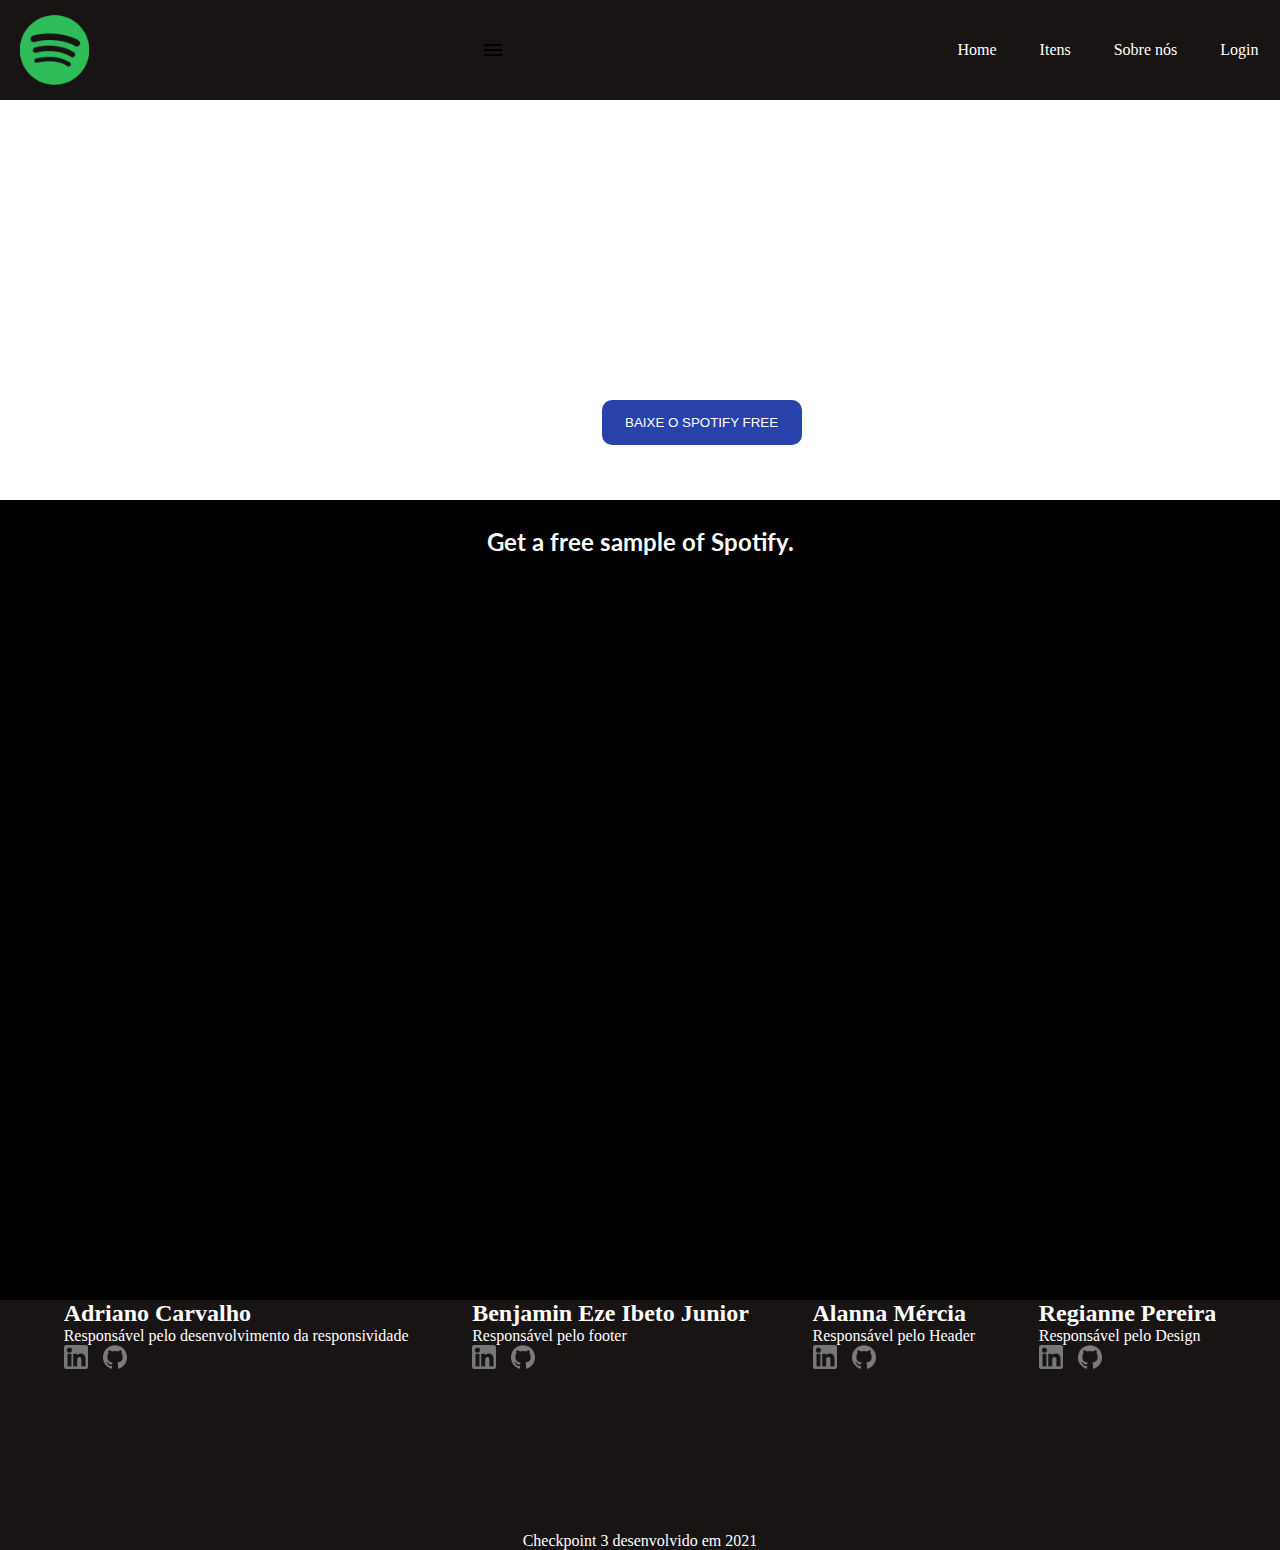
==== Área dos Itens Spotify/index.html @ 7e41a1eb "Adicionei arquivos" ====
<!DOCTYPE html>
<html lang="pt-BR">
<head>
    <meta charset="UTF-8">
    <meta http-equiv="X-UA-Compatible" content="IE=edge">
    <meta name="viewport" content="width=device-width, initial-scale=1.0">
    <title>Prática com CSS-SASS</title>
    <link rel="stylesheet" href="https://fonts.googleapis.com/css2?family=Material+Symbols+Outlined:opsz,wght,FILL,GRAD@20..48,100..700,0..1,-50..200" />
    <link rel="stylesheet" href="estilos.css/header.css">
    <link rel="stylesheet" href="estilos.css/banner.css">
    <link rel="stylesheet" href="estilos.css/main.css">
    <link rel="stylesheet" href="estilos.css/footer.css">
    <link rel="stylesheet" href="estilos.css/mediaquery.css">
    
</head>
<body>
    <header>
    
        <img src="imagens/Logo-spotify.png" alt="" class="logo-spotify">

        

        <span class="material-symbols-outlined">
                menu
        </span>


        <nav>
            <ul>
                <li><a href="/Página da Marília/index.html" target="_blank">Home</a></li>
                <li><a href="/Projeto Spotify Checkpoint/index.html">Itens</a></li>
                <li><a href="#area-do-footer" target="_blank">Sobre nós</a></li>
                <li><a href="/Página de login/index.html">Login</a></li>
            </ul>
        </nav>
    </header>

    <section class="section-banner">
        <button>BAIXE O SPOTIFY FREE</button>
    </section>

    <main>
        <section class="section-cards-main">
            <h2>Get a free sample of Spotify.</h2>

            <section class="section-albums1" id="primeira-section-albums">

                <div class="album1">
                    <iframe style="border-radius:12px" src="https://open.spotify.com/embed/album/24aslPrdihuSQ59jrB2eBB?utm_source=generator" width="100%" height="380" frameBorder="0" allowfullscreen="" allow="autoplay; clipboard-write; encrypted-media; fullscreen; picture-in-picture" loading="lazy"></iframe>
                </div>
                <div class="album2">
                    <iframe style="border-radius:12px" src="https://open.spotify.com/embed/album/5G5rgQHzdQnw32SI0WjIo5?utm_source=generator" width="100%" height="380" frameBorder="0" allowfullscreen="" allow="autoplay; clipboard-write; encrypted-media; fullscreen; picture-in-picture" loading="lazy"></iframe>
                </div>
                <div class="album3">
                    <iframe style="border-radius:12px" src="https://open.spotify.com/embed/album/3bTNxJYk2bwdWBMtrjBxb0?utm_source=generator" width="100%" height="380" frameBorder="0" allowfullscreen="" allow="autoplay; clipboard-write; encrypted-media; fullscreen; picture-in-picture" loading="lazy"></iframe>
                </div>

            </section>

            <section class="section-albums2" id="segunda-sections-albums">

                <div class="album4">
                    <iframe style="border-radius:12px" src="https://open.spotify.com/embed/album/3I9Z1nDCL4E0cP62flcbI5?utm_source=generator" width="100%" height="380" frameBorder="0" allowfullscreen="" allow="autoplay; clipboard-write; encrypted-media; fullscreen; picture-in-picture" loading="lazy"></iframe>
                </div>

                <div class="album5">
                    <iframe style="border-radius:12px" src="https://open.spotify.com/embed/album/0ETFjACtuP2ADo6LFhL6HN?utm_source=generator" width="100%" height="380" frameBorder="0" allowfullscreen="" allow="autoplay; clipboard-write; encrypted-media; fullscreen; picture-in-picture" loading="lazy"></iframe>

                </div>

                <div class="album6">
                    <iframe style="border-radius:12px" src="https://open.spotify.com/embed/album/50o7kf2wLwVmOTVYJOTplm?utm_source=generator" width="100%" height="380" frameBorder="0" allowfullscreen="" allow="autoplay; clipboard-write; encrypted-media; fullscreen; picture-in-picture" loading="lazy"></iframe>
                </div>


            </section>


        </section>

    </main>

    <footer id="area-do-footer">
        <section class="section-alunos">

            <div class="primeiro-aluno">

                <h2>Adriano Carvalho</h2>

                <p>Responsável pelo desenvolvimento da responsividade</p>

                <div class="logos-linkedin-github">
                    <a href="https://www.linkedin.com/in/adriano-lima-76127a251/" target="_blank"><img src="imagens/linkedin-logo.svg" alt=""></a>
                    <a href="https://github.com/lcadriano20" target="_blank"><img src="imagens/github-logo.svg" alt=""></a>
                </div>

            </div>

            <div class="segundo-aluno">

                <h2>Benjamin Eze Ibeto Junior</h2>

                <p>Responsável pelo footer</p>

                <div class="logos-linkedin-github">
                    <img src="imagens/linkedin-logo.svg" alt="">
                    <img src="imagens/github-logo.svg" alt="">
                </div>

                
                
            </div>

            <div class="terceiro-aluno">

                <h2>Alanna Mércia</h2>

                <p>Responsável pelo Header</p>

                <div class="logos-linkedin-github">
                    <img src="imagens/linkedin-logo.svg" alt="">
                    <img src="imagens/github-logo.svg" alt="">
                </div>

                
            </div>

            <div class="quarto-aluno">

                <h2>Regianne Pereira</h2>

                <p>Responsável pelo Design</p>

                <div class="logos-linkedin-github">
                    <img src="imagens/linkedin-logo.svg" alt="">
                    <img src="imagens/github-logo.svg" alt="">
                </div>

                
            </div>


        </section>

        <div class="div-p-final">
            <p>Checkpoint 3 desenvolvido em 2021</p>
        </div>


    </footer>
</body>
</html>
---- Área dos Itens Spotify/estilos.css/header.css ----
* {
  margin: 0;
}

header {
  display: flex;
  background-color: #191414;
  height: 100px;
  align-items: center;
  justify-content: space-between;
}
header span {
  display: none;
}
header nav {
  width: 30%;
}
header ul {
  display: flex;
  flex-direction: row;
  justify-content: space-around;
  list-style-type: none;
}
header a {
  color: #FFFFFF;
  text-decoration: none;
}
header .logo-spotify {
  height: 70px;
  padding-left: 20px;
}
header a:hover {
  color: #1ED760;
  text-decoration: underline;
}/*# sourceMappingURL=header.css.map */
---- Área dos Itens Spotify/estilos.css/banner.css ----
.section-banner {
  position: relative;
  background-image: url(https://wallpaperaccess.com/full/667769.jpg);
  background-position: center;
  background-repeat: no-repeat;
  background-size: cover;
  width: 100%;
  height: 400px;
}
.section-banner button {
  position: absolute;
  border-radius: 10px;
  background-color: #2941AB;
  color: white;
  height: 45px;
  border: none;
  width: 200px;
  top: 75%;
  left: 47%;
  right: 4%;
  cursor: pointer;
}/*# sourceMappingURL=banner.css.map */
---- Área dos Itens Spotify/estilos.css/main.css ----
@import url("https://fonts.googleapis.com/css2?family=Lato:ital,wght@1,300&display=swap");
main {
  display: flex;
  height: 800px;
  width: 100%;
}
main .section-cards-main {
  background-color: black;
  flex-direction: column;
  display: flex;
  width: 100%;
  justify-content: space-around;
  align-items: center;
}
main .section-cards-main h2 {
  font-family: "Lato", sans-serif;
  color: white;
}
main .section-cards-main iframe {
  height: 300px;
}
main .section-cards-main .section-albums1 {
  width: 80%;
  display: flex;
  flex-direction: row;
  justify-content: space-around;
}
main .section-cards-main .section-albums2 {
  display: flex;
  flex-direction: row;
  justify-content: space-around;
  width: 80%;
}/*# sourceMappingURL=main.css.map */
---- Área dos Itens Spotify/estilos.css/footer.css ----
footer {
  display: flex;
  justify-content: space-between;
  flex-direction: column;
  background-color: #191414;
  height: 250px;
  color: white;
}
footer .section-alunos {
  display: flex;
  justify-content: space-evenly;
  width: 100%;
}
footer .section-alunos p:hover {
  color: #1ED860;
}
footer .section-alunos h2:hover {
  color: #1ED860;
}
footer .logos-linkedin-github {
  display: flex;
  gap: 15px;
}
footer .div-p-final {
  display: flex;
  justify-content: center;
}
footer .div-p-final > p:hover {
  color: #1ED860;
}/*# sourceMappingURL=footer.css.map */
---- Área dos Itens Spotify/estilos.css/mediaquery.css ----
@media (max-width:440px) {


    header>.logo-spotify {
        height: 40px;
    }
    nav {
        display: none;
    }
    span {
        display: flex;
        justify-content: flex-end;
        color: white;
    }
    .section-banner {
        display: none;
    }
    main {
       height: 100%;
    }
    .album1,.album2,.album3,.album4,.album5,.album6 {
        width: 90%;
        padding-top: 40px;
    }
    #primeira-section-albums{
        display: flex;
        height: 100%;
        flex-direction: column;
    }
    #segunda-sections-albums {
        display: flex;
        height: 100%;
        flex-direction: column;
    }
   
    
    footer {
        height: 100%;
    }

    .section-alunos {
        padding-left: 20px;
        display: flex;
        flex-direction: column;
        font-size: 0.8rem;
    }
    .div-p-final>p {
        font-size: 0.8rem;
    }
    

    
    
}
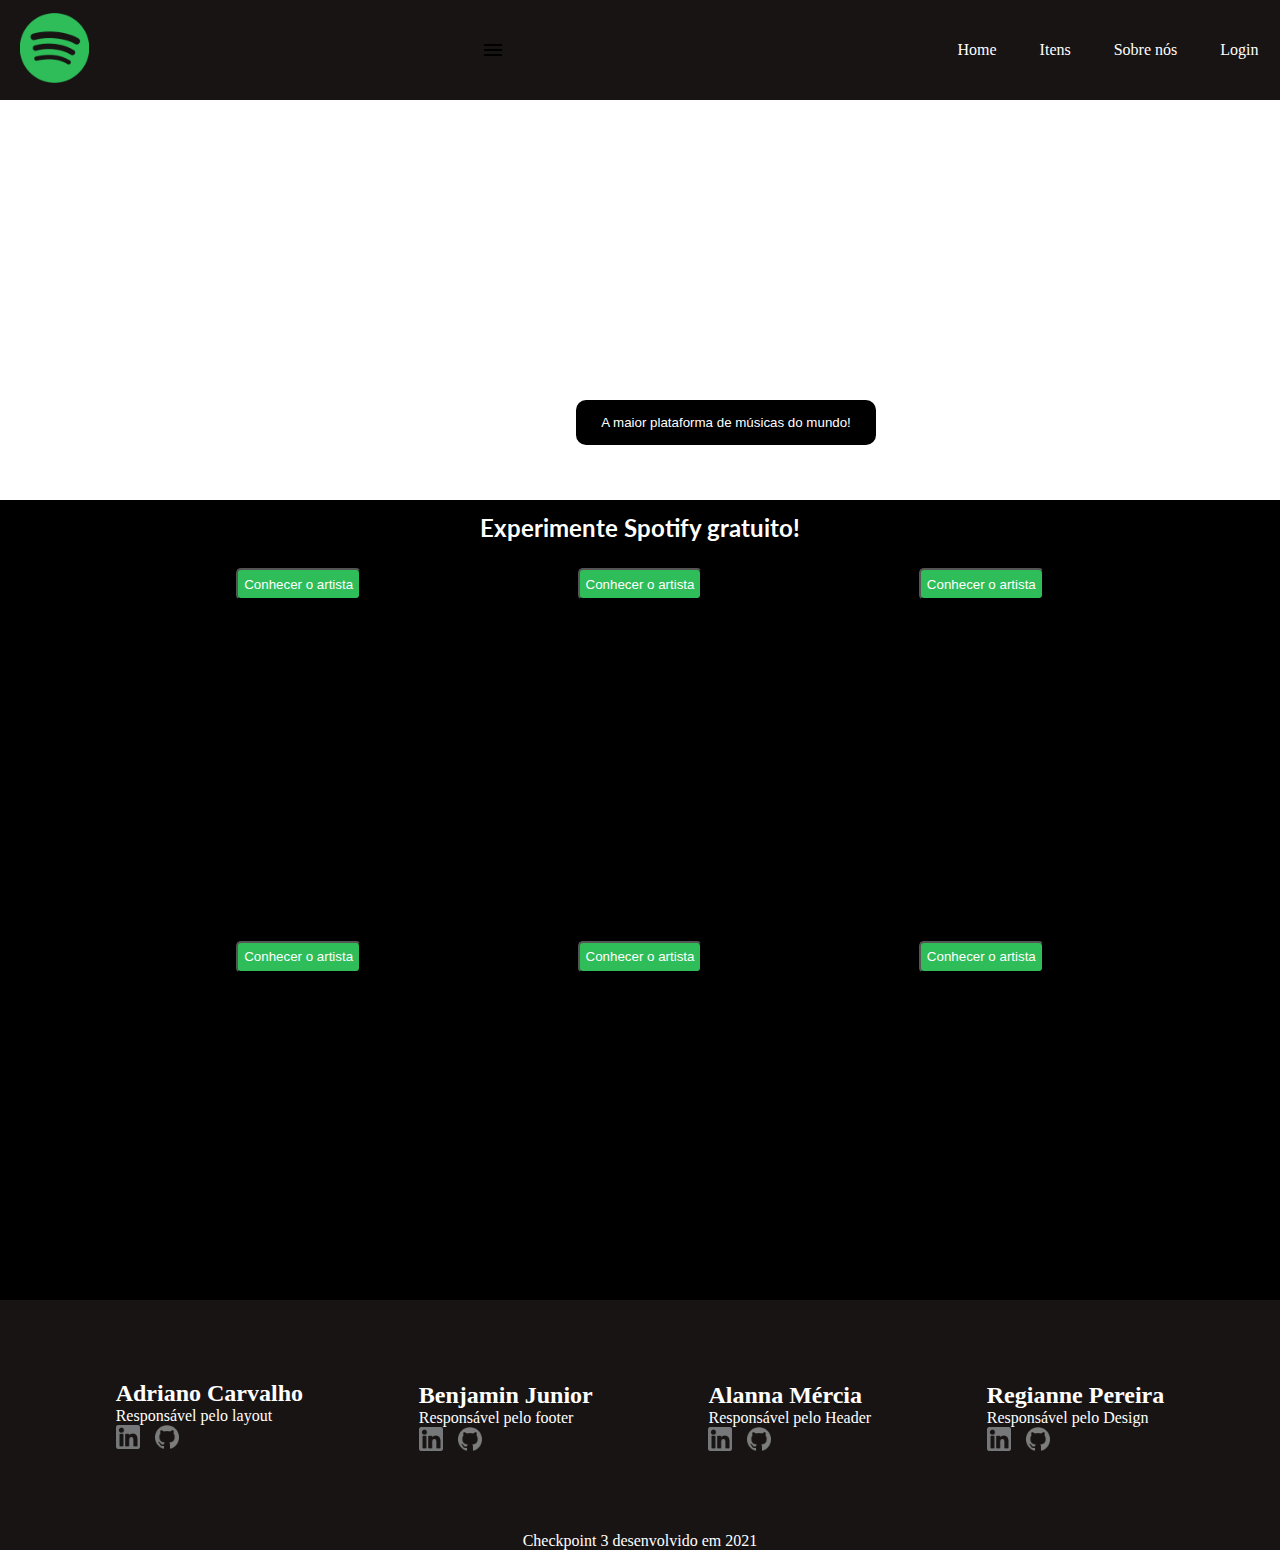
==== commit 84c4b2fd: "Adicionei ao repo local" ====
--- a/Área dos Itens Spotify/index.html
+++ b/Área dos Itens Spotify/index.html
@@ -4,7 +4,7 @@
     <meta charset="UTF-8">
     <meta http-equiv="X-UA-Compatible" content="IE=edge">
     <meta name="viewport" content="width=device-width, initial-scale=1.0">
-    <title>Prática com CSS-SASS</title>
+    <title>Spotify Music</title>
     <link rel="stylesheet" href="https://fonts.googleapis.com/css2?family=Material+Symbols+Outlined:opsz,wght,FILL,GRAD@20..48,100..700,0..1,-50..200" />
     <link rel="stylesheet" href="estilos.css/header.css">
     <link rel="stylesheet" href="estilos.css/banner.css">
@@ -16,42 +16,53 @@
 <body>
     <header>
     
-        <img src="imagens/Logo-spotify.png" alt="" class="logo-spotify">
-
-        
+        <a href="../Área dos Itens Spotify/index.html"><img src="imagens/Logo-spotify.png" alt="" class="logo-spotify"></a>
 
         <span class="material-symbols-outlined">
-                menu
+            menu
         </span>
 
+        <nav>
 
-        <nav>
             <ul>
-                <li><a href="/Página da Marília/index.html" target="_blank">Home</a></li>
-                <li><a href="/Projeto Spotify Checkpoint/index.html">Itens</a></li>
-                <li><a href="#area-do-footer" target="_blank">Sobre nós</a></li>
-                <li><a href="/Página de login/index.html">Login</a></li>
+
+                <li><a href="../Página da Marília/index.html" target="_blank" class="active">Home</a></li>
+                <li><a href="../Área dos Itens Spotify/index.html" target="_blank">Itens</a></li>
+                <li><a href="#area-do-footer">Sobre nós</a></li>
+                <li><a href="../Página de login/index.html" target="_blank">Login</a></li>
+
             </ul>
+
         </nav>
+
     </header>
 
     <section class="section-banner">
-        <button>BAIXE O SPOTIFY FREE</button>
+
+        <button><a href="https://www.spotify.com/br/" target="_blank">A maior plataforma de músicas do mundo!</a></button>
+
+    
     </section>
 
     <main>
         <section class="section-cards-main">
-            <h2>Get a free sample of Spotify.</h2>
+            <h2>Experimente Spotify gratuito!</h2>
 
             <section class="section-albums1" id="primeira-section-albums">
 
+                
                 <div class="album1">
+                
+                    <button><a href="../Página da Marília/index.html" target="_blank">Conhecer o artista</a></button>
                     <iframe style="border-radius:12px" src="https://open.spotify.com/embed/album/24aslPrdihuSQ59jrB2eBB?utm_source=generator" width="100%" height="380" frameBorder="0" allowfullscreen="" allow="autoplay; clipboard-write; encrypted-media; fullscreen; picture-in-picture" loading="lazy"></iframe>
                 </div>
                 <div class="album2">
+                    <button><a href="../Página do 50 Cent/index.html" target="_blank">Conhecer o artista</a></button>
+                    
                     <iframe style="border-radius:12px" src="https://open.spotify.com/embed/album/5G5rgQHzdQnw32SI0WjIo5?utm_source=generator" width="100%" height="380" frameBorder="0" allowfullscreen="" allow="autoplay; clipboard-write; encrypted-media; fullscreen; picture-in-picture" loading="lazy"></iframe>
                 </div>
                 <div class="album3">
+                    <button><a href="../Página do AcDc/index.html" target="_blank">Conhecer o artista</a></button>
                     <iframe style="border-radius:12px" src="https://open.spotify.com/embed/album/3bTNxJYk2bwdWBMtrjBxb0?utm_source=generator" width="100%" height="380" frameBorder="0" allowfullscreen="" allow="autoplay; clipboard-write; encrypted-media; fullscreen; picture-in-picture" loading="lazy"></iframe>
                 </div>
 
@@ -60,15 +71,18 @@
             <section class="section-albums2" id="segunda-sections-albums">
 
                 <div class="album4">
+                    <button><a href="../Página do Guns n Roses/index.html" target="_blank">Conhecer o artista</a></button>
                     <iframe style="border-radius:12px" src="https://open.spotify.com/embed/album/3I9Z1nDCL4E0cP62flcbI5?utm_source=generator" width="100%" height="380" frameBorder="0" allowfullscreen="" allow="autoplay; clipboard-write; encrypted-media; fullscreen; picture-in-picture" loading="lazy"></iframe>
                 </div>
 
                 <div class="album5">
+                    <button><a href="../Página do The Beatles/index.html" target="_blank">Conhecer o artista</a></button>
                     <iframe style="border-radius:12px" src="https://open.spotify.com/embed/album/0ETFjACtuP2ADo6LFhL6HN?utm_source=generator" width="100%" height="380" frameBorder="0" allowfullscreen="" allow="autoplay; clipboard-write; encrypted-media; fullscreen; picture-in-picture" loading="lazy"></iframe>
 
                 </div>
 
                 <div class="album6">
+                    <button><a href="../Página do The Beatles/index.html" target="_blank">Conhecer o artista</a></button>
                     <iframe style="border-radius:12px" src="https://open.spotify.com/embed/album/50o7kf2wLwVmOTVYJOTplm?utm_source=generator" width="100%" height="380" frameBorder="0" allowfullscreen="" allow="autoplay; clipboard-write; encrypted-media; fullscreen; picture-in-picture" loading="lazy"></iframe>
                 </div>
 
@@ -87,7 +101,7 @@
 
                 <h2>Adriano Carvalho</h2>
 
-                <p>Responsável pelo desenvolvimento da responsividade</p>
+                <p>Responsável pelo layout</p>
 
                 <div class="logos-linkedin-github">
                     <a href="https://www.linkedin.com/in/adriano-lima-76127a251/" target="_blank"><img src="imagens/linkedin-logo.svg" alt=""></a>
@@ -98,7 +112,7 @@
 
             <div class="segundo-aluno">
 
-                <h2>Benjamin Eze Ibeto Junior</h2>
+                <h2>Benjamin Junior</h2>
 
                 <p>Responsável pelo footer</p>
 
--- a/Área dos Itens Spotify/estilos.css/header.css
+++ b/Área dos Itens Spotify/estilos.css/header.css
@@ -1,3 +1,7 @@
+html {
+  scroll-behavior: smooth;
+}
+
 * {
   margin: 0;
 }
--- a/Área dos Itens Spotify/estilos.css/banner.css
+++ b/Área dos Itens Spotify/estilos.css/banner.css
@@ -10,13 +10,17 @@
 .section-banner button {
   position: absolute;
   border-radius: 10px;
-  background-color: #2941AB;
+  background-color: black;
   color: white;
   height: 45px;
   border: none;
-  width: 200px;
+  width: 300px;
   top: 75%;
-  left: 47%;
+  left: 45%;
   right: 4%;
   cursor: pointer;
+}
+.section-banner button a {
+  color: white;
+  text-decoration: none;
 }/*# sourceMappingURL=banner.css.map */--- a/Área dos Itens Spotify/estilos.css/main.css
+++ b/Área dos Itens Spotify/estilos.css/main.css
@@ -11,6 +11,21 @@
   width: 100%;
   justify-content: space-around;
   align-items: center;
+}
+main .section-cards-main button {
+  display: block;
+  margin: auto;
+  height: 2rem;
+  background-color: #2EBD59;
+  margin-bottom: 10px;
+  border-radius: 5px;
+}
+main .section-cards-main button:hover {
+  transform: scale(1.2);
+}
+main .section-cards-main button a {
+  text-decoration: none;
+  color: white;
 }
 main .section-cards-main h2 {
   font-family: "Lato", sans-serif;
--- a/Área dos Itens Spotify/estilos.css/footer.css
+++ b/Área dos Itens Spotify/estilos.css/footer.css
@@ -9,6 +9,8 @@
 footer .section-alunos {
   display: flex;
   justify-content: space-evenly;
+  align-items: center;
+  height: 100%;
   width: 100%;
 }
 footer .section-alunos p:hover {
--- a/Área dos Itens Spotify/estilos.css/mediaquery.css
+++ b/Área dos Itens Spotify/estilos.css/mediaquery.css
@@ -9,8 +9,8 @@
     }
     span {
         display: flex;
-        justify-content: flex-end;
         color: white;
+        padding-right: 30px;
     }
     .section-banner {
         display: none;
@@ -35,20 +35,24 @@
    
     
     footer {
-        height: 100%;
+        height: 370px;
     }
 
     .section-alunos {
-        padding-left: 20px;
+        gap: 15px;
+        padding-top: 10px;
         display: flex;
         flex-direction: column;
         font-size: 0.8rem;
     }
     .div-p-final>p {
-        font-size: 0.8rem;
+        padding-bottom: 20px;
+        font-size: 0.9rem;
     }
-    
+}
 
-    
-    
-}+
+
+
+
+
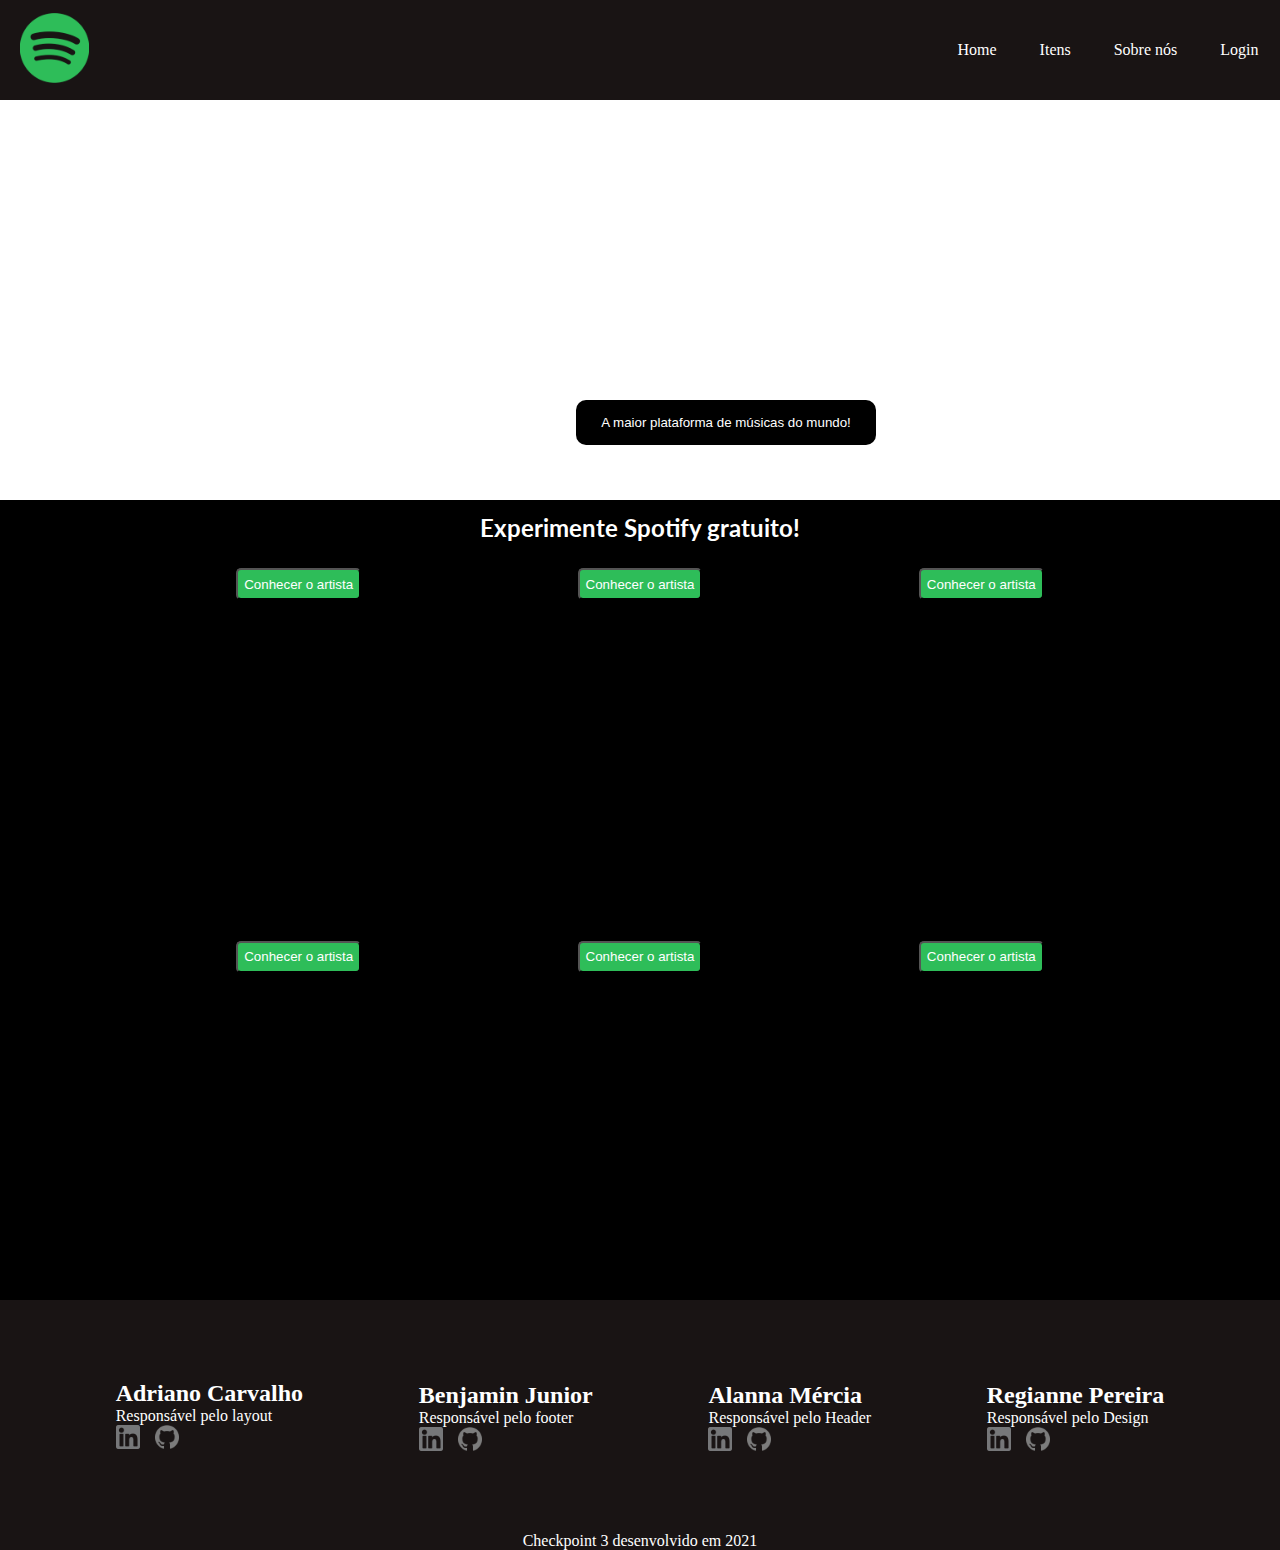
==== commit b3827868: "Adicionei ao repo local" ====
--- a/Área dos Itens Spotify/index.html
+++ b/Área dos Itens Spotify/index.html
@@ -18,7 +18,7 @@
     
         <a href="../Área dos Itens Spotify/index.html"><img src="imagens/Logo-spotify.png" alt="" class="logo-spotify"></a>
 
-        <span class="material-symbols-outlined">
+        <span class="material-symbols-outlined" id="span-menu">
             menu
         </span>
 
--- a/Área dos Itens Spotify/estilos.css/header.css
+++ b/Área dos Itens Spotify/estilos.css/header.css
@@ -6,15 +6,16 @@
   margin: 0;
 }
 
+#span-menu {
+  opacity: 0%;
+}
+
 header {
   display: flex;
   background-color: #191414;
   height: 100px;
   align-items: center;
   justify-content: space-between;
-}
-header span {
-  display: none;
 }
 header nav {
   width: 30%;
--- a/Área dos Itens Spotify/estilos.css/mediaquery.css
+++ b/Área dos Itens Spotify/estilos.css/mediaquery.css
@@ -7,10 +7,11 @@
     nav {
         display: none;
     }
-    span {
+    #span-menu {
         display: flex;
         color: white;
         padding-right: 30px;
+        opacity: 100%;
     }
     .section-banner {
         display: none;
